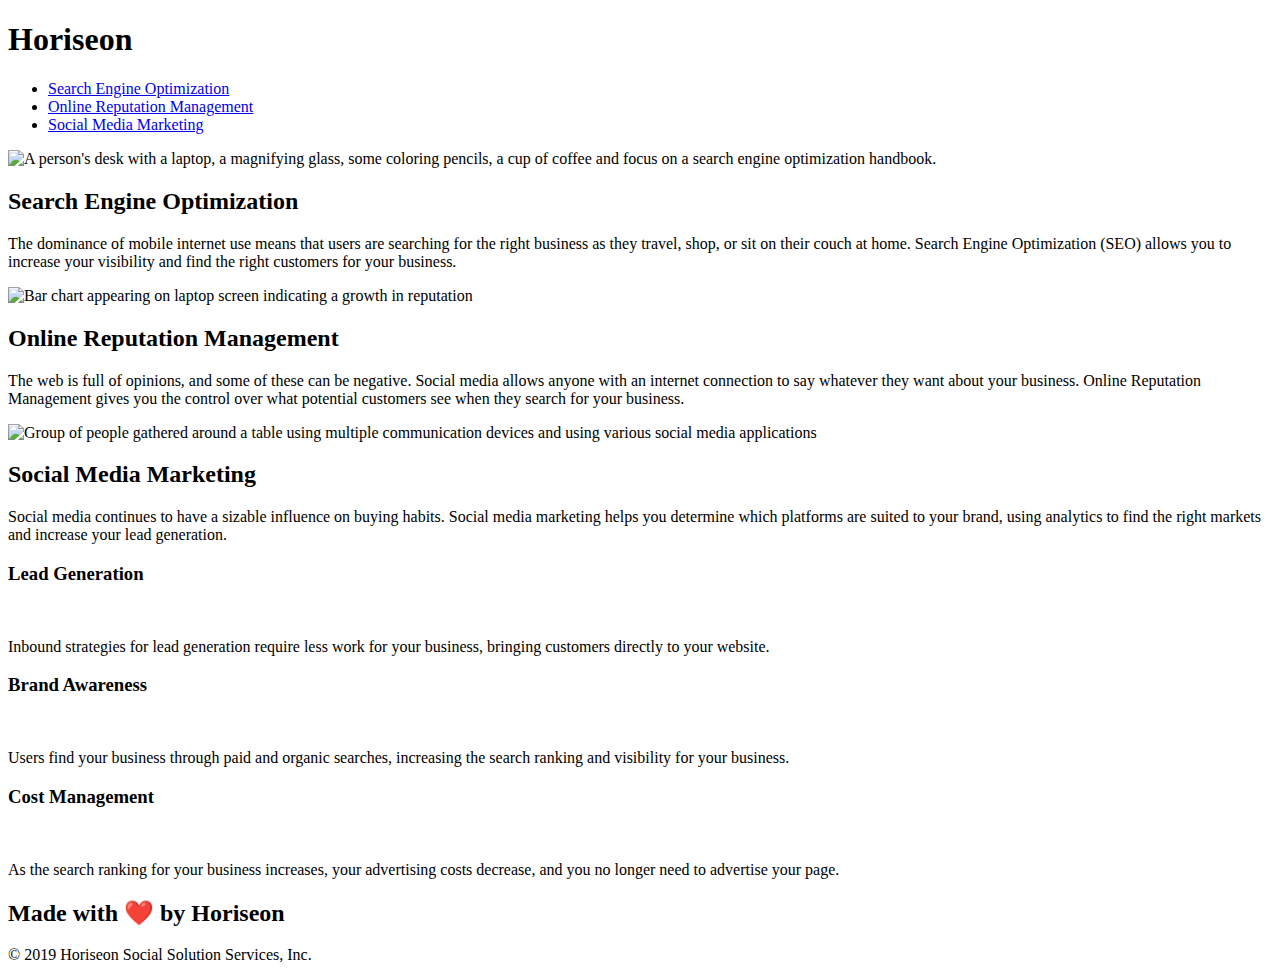
==== index.html @ dd38131c "moved index location" ====
<!DOCTYPE html>
<html lang="en-us">
  <head>
    <meta charset="UTF-8" />
    <link rel="stylesheet" href="./assets/css/style.css" />
    <title>Horiseon Social Solution Services, Inc.</title>
  </head>
  <body>
    <!--Navigation-->
    <header class="header">
      <h1>Hori<span class="seo">seo</span>n</h1>
      <nav>
        <ul>
          <li>
            <a href="#search-engine-optimization">Search Engine Optimization</a>
          </li>
          <li>
            <a href="#online-reputation-management"
              >Online Reputation Management</a
            >
          </li>
          <li>
            <a href="#social-media-marketing">Social Media Marketing</a>
          </li>
        </ul>
      </nav>
    </header>
    <!--Hero/Jumbotron-->
    <div class="hero"></div>
    <!--Website content - SEO - ORM - SMM -->
    <section class="content">
      <!--Search Engine Optimization Section - SEO-->
      <article id="search-engine-optimization" class="content-article">
        <img
          src="./assets/images/search-engine-optimization.jpg"
          alt="A person's desk with a laptop, a magnifying glass, some coloring pencils, a cup of coffee and focus on a search engine optimization handbook."
          class="float-left"
        />
        <h2>Search Engine Optimization</h2>
        <p>
          The dominance of mobile internet use means that users are searching
          for the right business as they travel, shop, or sit on their couch at
          home. Search Engine Optimization (SEO) allows you to increase your
          visibility and find the right customers for your business.
        </p>
      </article>
      <!--Online Reputation Management Section - ORM-->
      <article id="online-reputation-management" class="content-article">
        <img
          src="./assets/images/online-reputation-management.jpg"
          alt="Bar chart appearing on laptop screen indicating a growth in reputation"
          class="float-right"
        />
        <h2>Online Reputation Management</h2>
        <p>
          The web is full of opinions, and some of these can be negative. Social
          media allows anyone with an internet connection to say whatever they
          want about your business. Online Reputation Management gives you the
          control over what potential customers see when they search for your
          business.
        </p>
      </article>
      <!--Social Media Marketing Section - SMM-->
      <article id="social-media-marketing" class="content-article">
        <img
          src="./assets/images/social-media-marketing.jpg"
          alt="Group of people gathered around a table using multiple communication devices and using various social media applications"
          class="float-left"
        />
        <h2>Social Media Marketing</h2>
        <p>
          Social media continues to have a sizable influence on buying habits.
          Social media marketing helps you determine which platforms are suited
          to your brand, using analytics to find the right markets and increase
          your lead generation.
        </p>
      </article>
    </section>
    <section class="benefits">
      <article class="benefit-article">
        <h3>Lead Generation</h3>
        <img src="./assets/images/lead-generation.png" alt="" />
        <p>
          Inbound strategies for lead generation require less work for your
          business, bringing customers directly to your website.
        </p>
      </article>
      <article class="benefit-article">
        <h3>Brand Awareness</h3>
        <img src="./assets/images/brand-awareness.png" alt="" />
        <p>
          Users find your business through paid and organic searches, increasing
          the search ranking and visibility for your business.
        </p>
      </article>
      <article class="benefit-article">
        <h3>Cost Management</h3>
        <img src="./assets/images/cost-management.png" alt="" />
        <p>
          As the search ranking for your business increases, your advertising
          costs decrease, and you no longer need to advertise your page.
        </p>
      </article>
    </section>
    <!--Footer section-->
    <footer class="footer">
      <h2>Made with ❤️️ by Horiseon</h2>
      <p>&copy; 2019 Horiseon Social Solution Services, Inc.</p>
    </footer>
  </body>
</html>
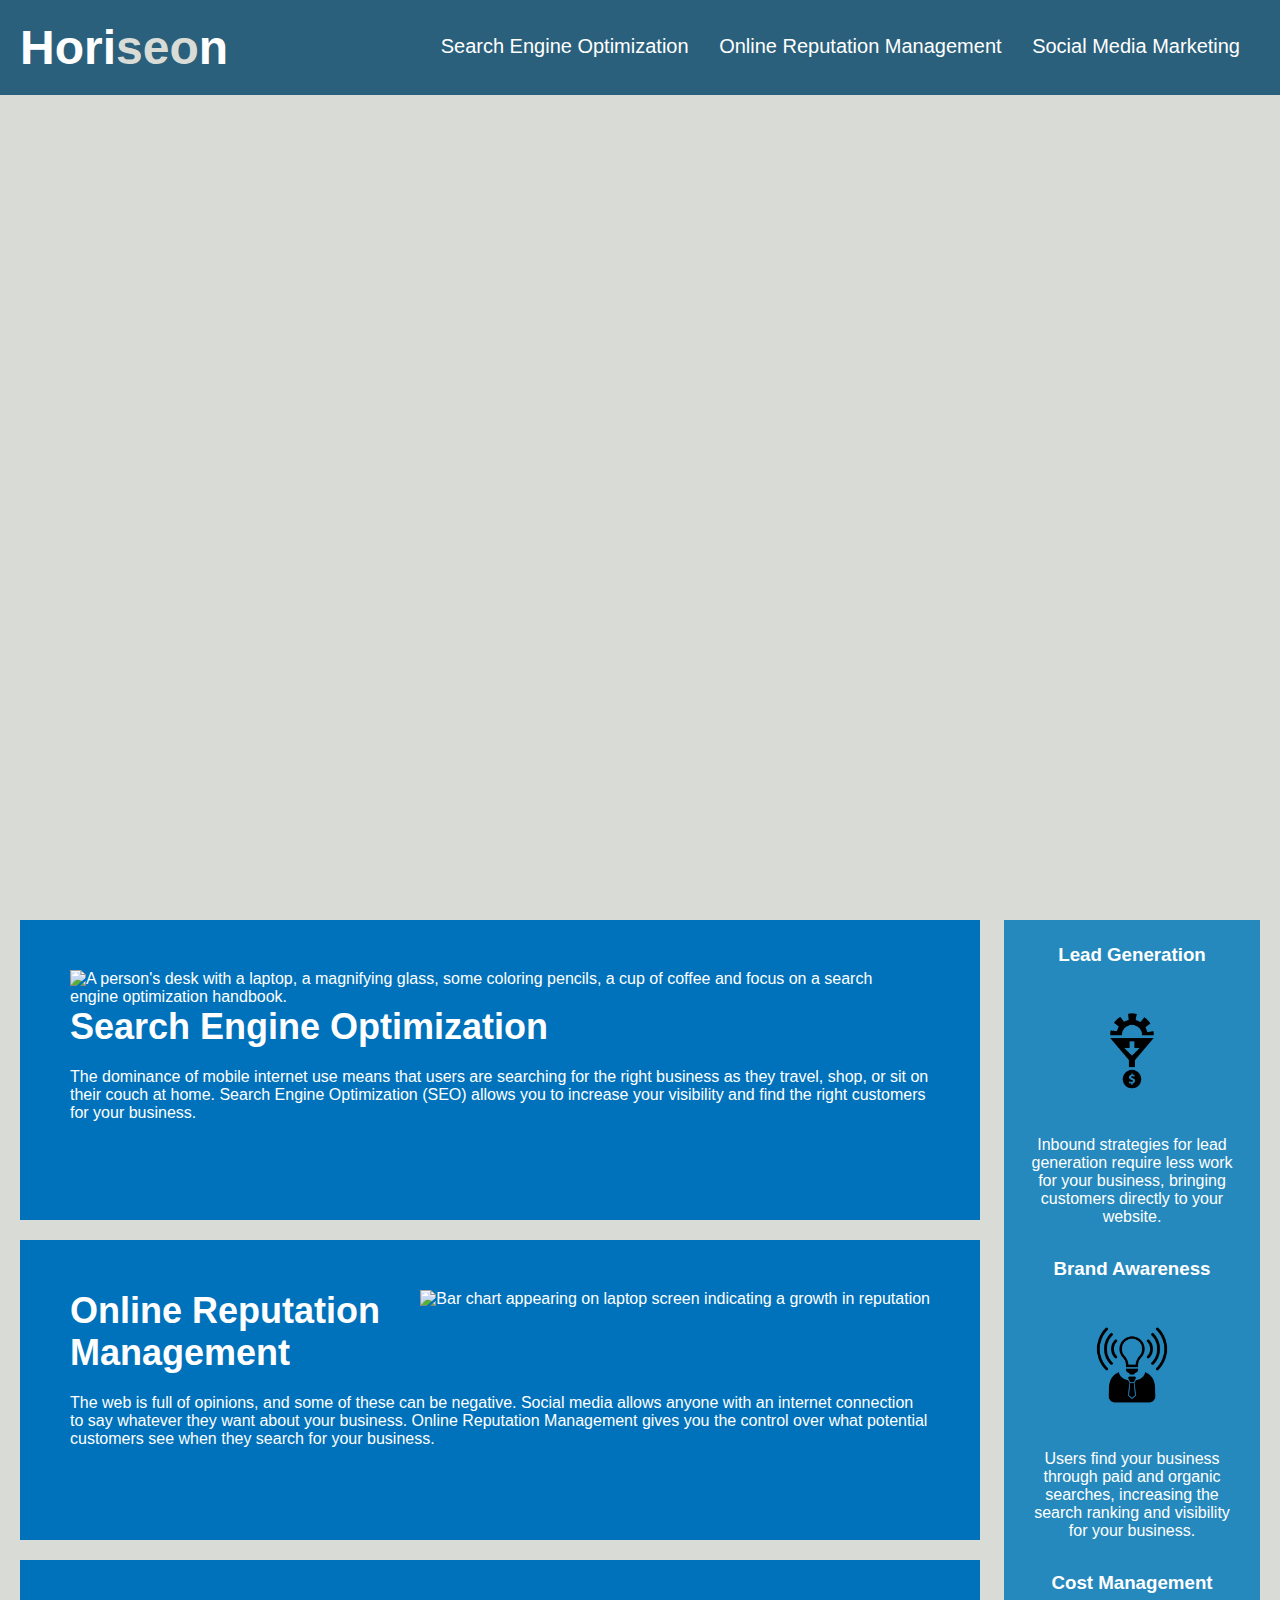
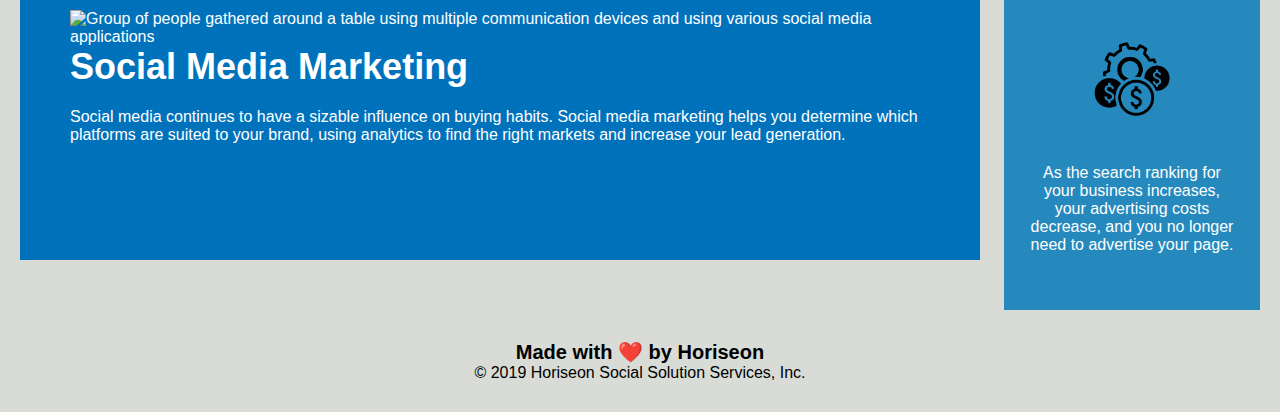
==== commit 771c4347: "repaired links" ====
--- a/index.html
+++ b/index.html
@@ -2,7 +2,7 @@
 <html lang="en-us">
   <head>
     <meta charset="UTF-8" />
-    <link rel="stylesheet" href="./assets/css/style.css" />
+    <link rel="stylesheet" href="./Develop/assets/css/style.css" />
     <title>Horiseon Social Solution Services, Inc.</title>
   </head>
   <body>
@@ -32,7 +32,7 @@
       <!--Search Engine Optimization Section - SEO-->
       <article id="search-engine-optimization" class="content-article">
         <img
-          src="./assets/images/search-engine-optimization.jpg"
+          src="./Develop/assets/images/search-engine-optimization.jpg"
           alt="A person's desk with a laptop, a magnifying glass, some coloring pencils, a cup of coffee and focus on a search engine optimization handbook."
           class="float-left"
         />
@@ -47,7 +47,7 @@
       <!--Online Reputation Management Section - ORM-->
       <article id="online-reputation-management" class="content-article">
         <img
-          src="./assets/images/online-reputation-management.jpg"
+          src="./Develop/assets/images/online-reputation-management.jpg"
           alt="Bar chart appearing on laptop screen indicating a growth in reputation"
           class="float-right"
         />
@@ -63,7 +63,7 @@
       <!--Social Media Marketing Section - SMM-->
       <article id="social-media-marketing" class="content-article">
         <img
-          src="./assets/images/social-media-marketing.jpg"
+          src="./Develop/assets/images/social-media-marketing.jpg"
           alt="Group of people gathered around a table using multiple communication devices and using various social media applications"
           class="float-left"
         />
@@ -79,7 +79,7 @@
     <section class="benefits">
       <article class="benefit-article">
         <h3>Lead Generation</h3>
-        <img src="./assets/images/lead-generation.png" alt="" />
+        <img src="./Develop/assets/images/lead-generation.png" alt="" />
         <p>
           Inbound strategies for lead generation require less work for your
           business, bringing customers directly to your website.
@@ -87,7 +87,7 @@
       </article>
       <article class="benefit-article">
         <h3>Brand Awareness</h3>
-        <img src="./assets/images/brand-awareness.png" alt="" />
+        <img src="./Develop/assets/images/brand-awareness.png" alt="" />
         <p>
           Users find your business through paid and organic searches, increasing
           the search ranking and visibility for your business.
@@ -95,7 +95,7 @@
       </article>
       <article class="benefit-article">
         <h3>Cost Management</h3>
-        <img src="./assets/images/cost-management.png" alt="" />
+        <img src="./Develop/assets/images/cost-management.png" alt="" />
         <p>
           As the search ranking for your business increases, your advertising
           costs decrease, and you no longer need to advertise your page.
--- a/Develop/assets/css/style.css
+++ b/Develop/assets/css/style.css
@@ -0,0 +1,184 @@
+/*---------------------------
+GLOBAL/GENERIC STYLING STARTS
+-----------------------------*/
+* {
+  box-sizing: border-box;
+  padding: 0;
+  margin: 0;
+}
+
+/*Landing Page background color*/
+body {
+  background-color: #d9dcd6;
+}
+
+/*Global paragraph styling*/
+p {
+  font-size: 16px;
+}
+
+/*Generic Styling to float img left / right*/
+.float-left {
+  float: left;
+  margin-right: 25px;
+}
+
+.float-right {
+  float: right;
+  margin-left: 25px;
+}
+/*---------------------------
+GLOBAL/GENERIC STYLING ENDS
+---------------------------*/
+
+/*-------------------
+HEADER STYLING STARTS
+---------------------*/
+.header {
+  padding: 20px;
+  font-family: "Trebuchet MS", "Lucida Sans Unicode", "Lucida Grande",
+    "Lucida Sans", Arial, sans-serif;
+  background-color: #2a607c;
+  color: #ffffff;
+}
+
+/*Horiseon*/
+.header h1 {
+  display: inline-block;
+  font-size: 48px;
+}
+
+/*___"seo"__*/
+.header h1 .seo {
+  color: #d9dcd6;
+}
+
+/*All header navigation buttons Styling*/
+.header nav {
+  padding-top: 15px;
+  margin-right: 20px;
+  float: right;
+  font-family: "Gill Sans", "Gill Sans MT", Calibri, "Trebuchet MS", sans-serif;
+  font-size: 20px;
+}
+
+/*Anchor styling*/
+a {
+  color: #ffffff;
+  text-decoration: none;
+}
+
+/*Unordered list - remove markers*/
+.header nav ul {
+  list-style-type: none;
+}
+
+/*Nav button positioning*/
+.header nav ul li {
+  display: inline-block;
+  margin-left: 25px;
+}
+/*-----------------
+HEADER STYLING ENDS
+-----------------*/
+
+/*------------------------------
+HERO/JUMBOTRON STYLING START/END
+------------------------------*/
+.hero {
+  height: 800px;
+  width: 100%;
+  margin-bottom: 25px;
+  background-image: url("../images/digital-marketing-meeting.jpg");
+  background-size: cover;
+  background-position: center;
+}
+
+/*--------------------------------------------------
+MAIN PAGE CONTENT STYLING - SEO - ORM - SMM - STARTS
+--------------------------------------------------*/
+.content {
+  width: 75%;
+  display: inline-block;
+  margin-left: 20px;
+}
+
+/*Content section styling and positioning*/
+.content-article {
+  margin-bottom: 20px;
+  padding: 50px;
+  height: 300px;
+  font-family: "Gill Sans", "Gill Sans MT", Calibri, "Trebuchet MS", sans-serif;
+  background-color: #0072bb;
+  color: #ffffff;
+}
+
+/*Content section Img styling*/
+.content-article img {
+  max-height: 200px;
+}
+
+/*Content Section Header Styling*/
+.content-article h2 {
+  margin-bottom: 20px;
+  font-size: 36px;
+}
+/*------------------------------------------------
+MAIN PAGE CONTENT STYLING - SEO - ORM - SMM - ENDS
+------------------------------------------------*/
+
+/*-------------------------------
+BENEFITS SECTION STYLING - STARTS
+-------------------------------*/
+.benefits {
+  margin-right: 20px;
+  padding: 24px;
+  clear: both;
+  float: right;
+  width: 20%;
+  height: 100%;
+  font-family: "Gill Sans", "Gill Sans MT", Calibri, "Trebuchet MS", sans-serif;
+  background-color: #2589bd;
+}
+
+/*Benefits section text styling*/
+.benefit-article {
+  margin-bottom: 32px;
+  color: #ffffff;
+  text-align: center;
+}
+
+/*Benefits section Header text Styling*/
+.benefit-article h3 {
+  margin-bottom: 10px;
+  text-align: center;
+}
+
+/*Benefits section image styling*/
+.benefit-article img {
+  display: block;
+  margin: 10px auto;
+  max-width: 150px;
+}
+/*---------------------------
+BENEFITS STYLING SECTION ENDS
+---------------------------*/
+
+/*-------------------
+FOOTER STYLING STARTS
+-------------------*/
+.footer {
+  padding: 30px;
+  clear: both;
+  font-family: "Trebuchet MS", "Lucida Sans Unicode", "Lucida Grande",
+    "Lucida Sans", Arial, sans-serif;
+  text-align: center;
+}
+
+/*Made with ♥ by Horeseon*/
+.footer h2 {
+  font-size: 20px;
+}
+/*-----------------
+FOOTER STYLING ENDS
+-----------------*/
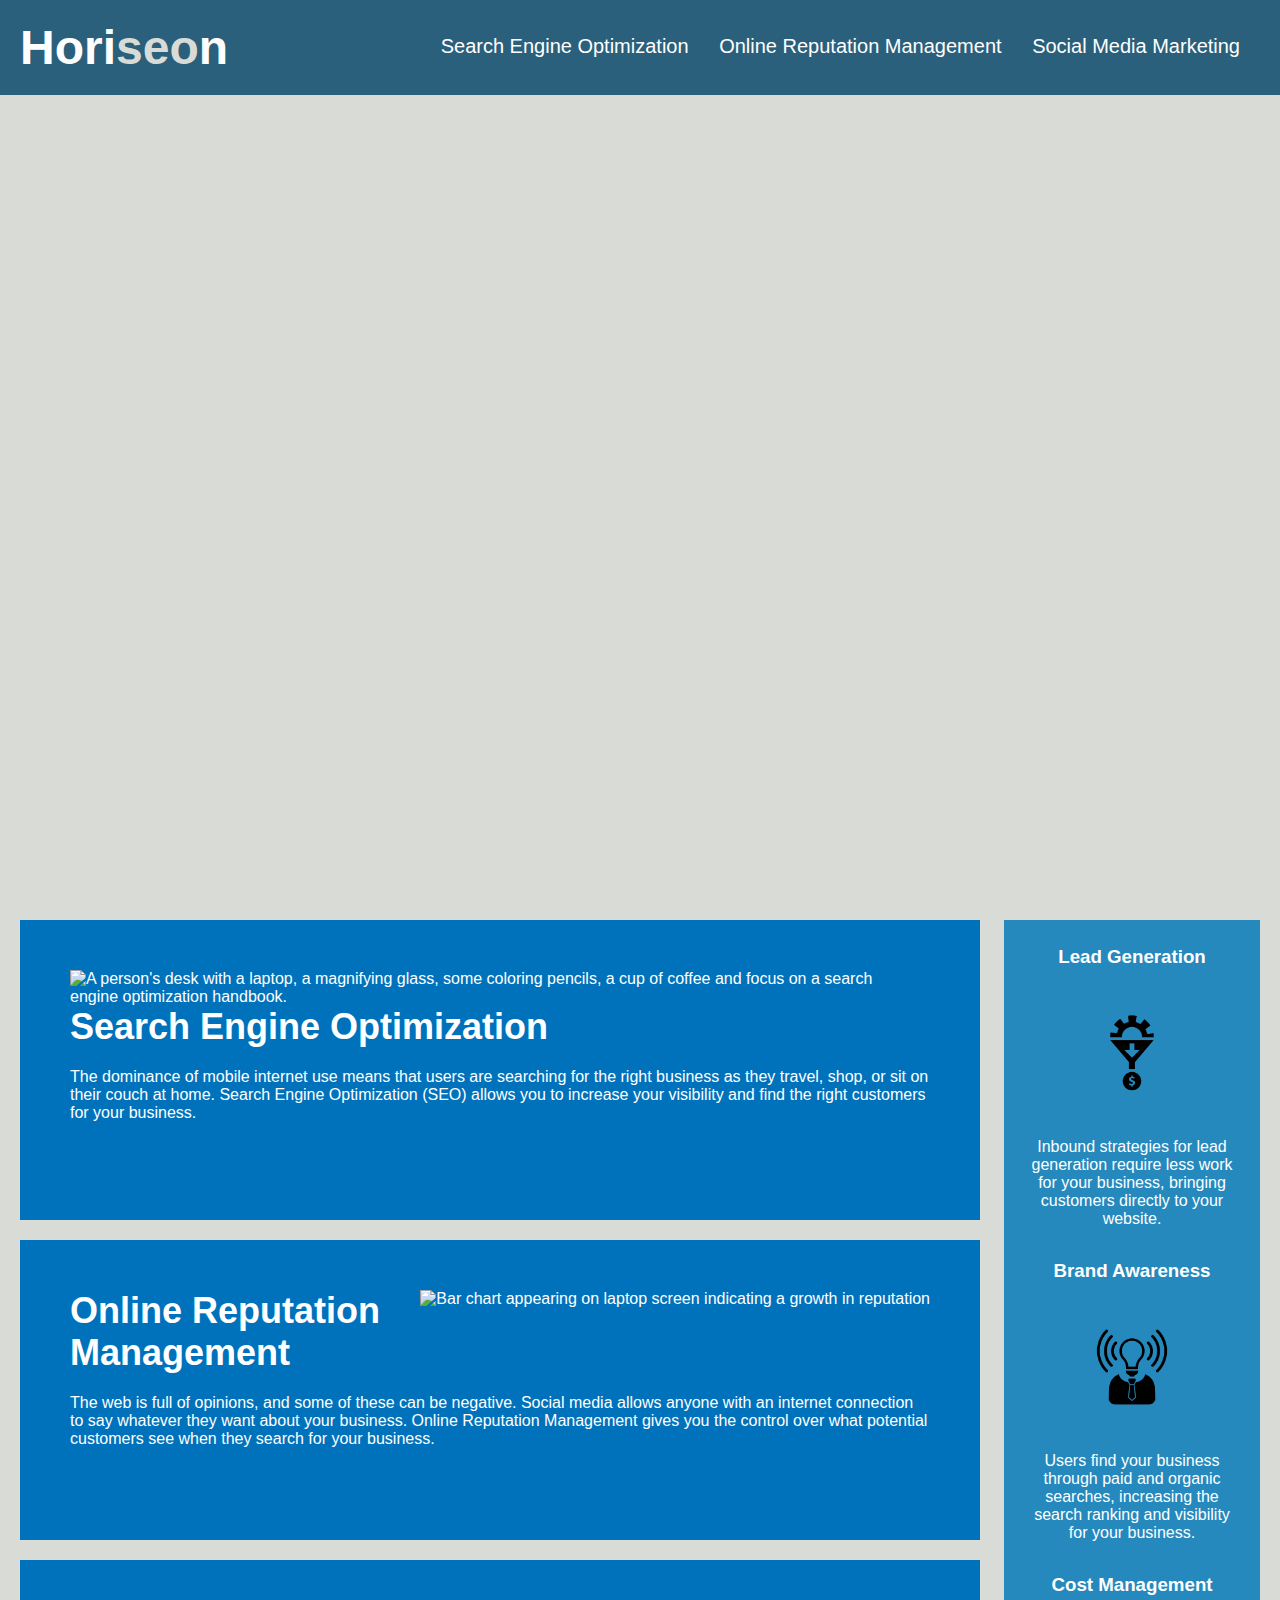
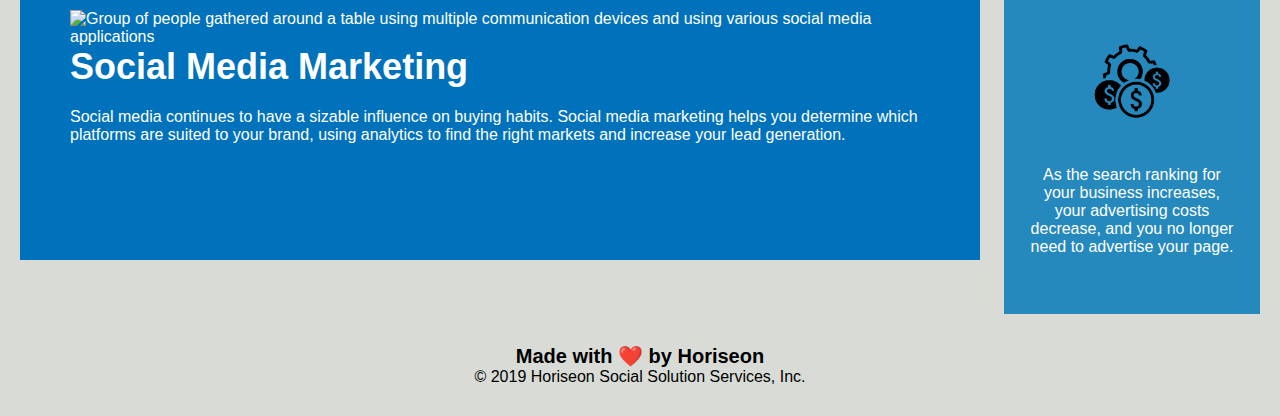
==== commit b953da57: "added comment to explain choice" ====
--- a/index.html
+++ b/index.html
@@ -96,6 +96,7 @@
       <article class="benefit-article">
         <h3>Cost Management</h3>
         <img src="./Develop/assets/images/cost-management.png" alt="" />
+        <!--leave alt blank for benefit section as the images don't really add information to the site-->
         <p>
           As the search ranking for your business increases, your advertising
           costs decrease, and you no longer need to advertise your page.
--- a/Develop/assets/css/style.css
+++ b/Develop/assets/css/style.css
@@ -132,7 +132,7 @@
 -------------------------------*/
 .benefits {
   margin-right: 20px;
-  padding: 24px;
+  padding: 26px;
   clear: both;
   float: right;
   width: 20%;
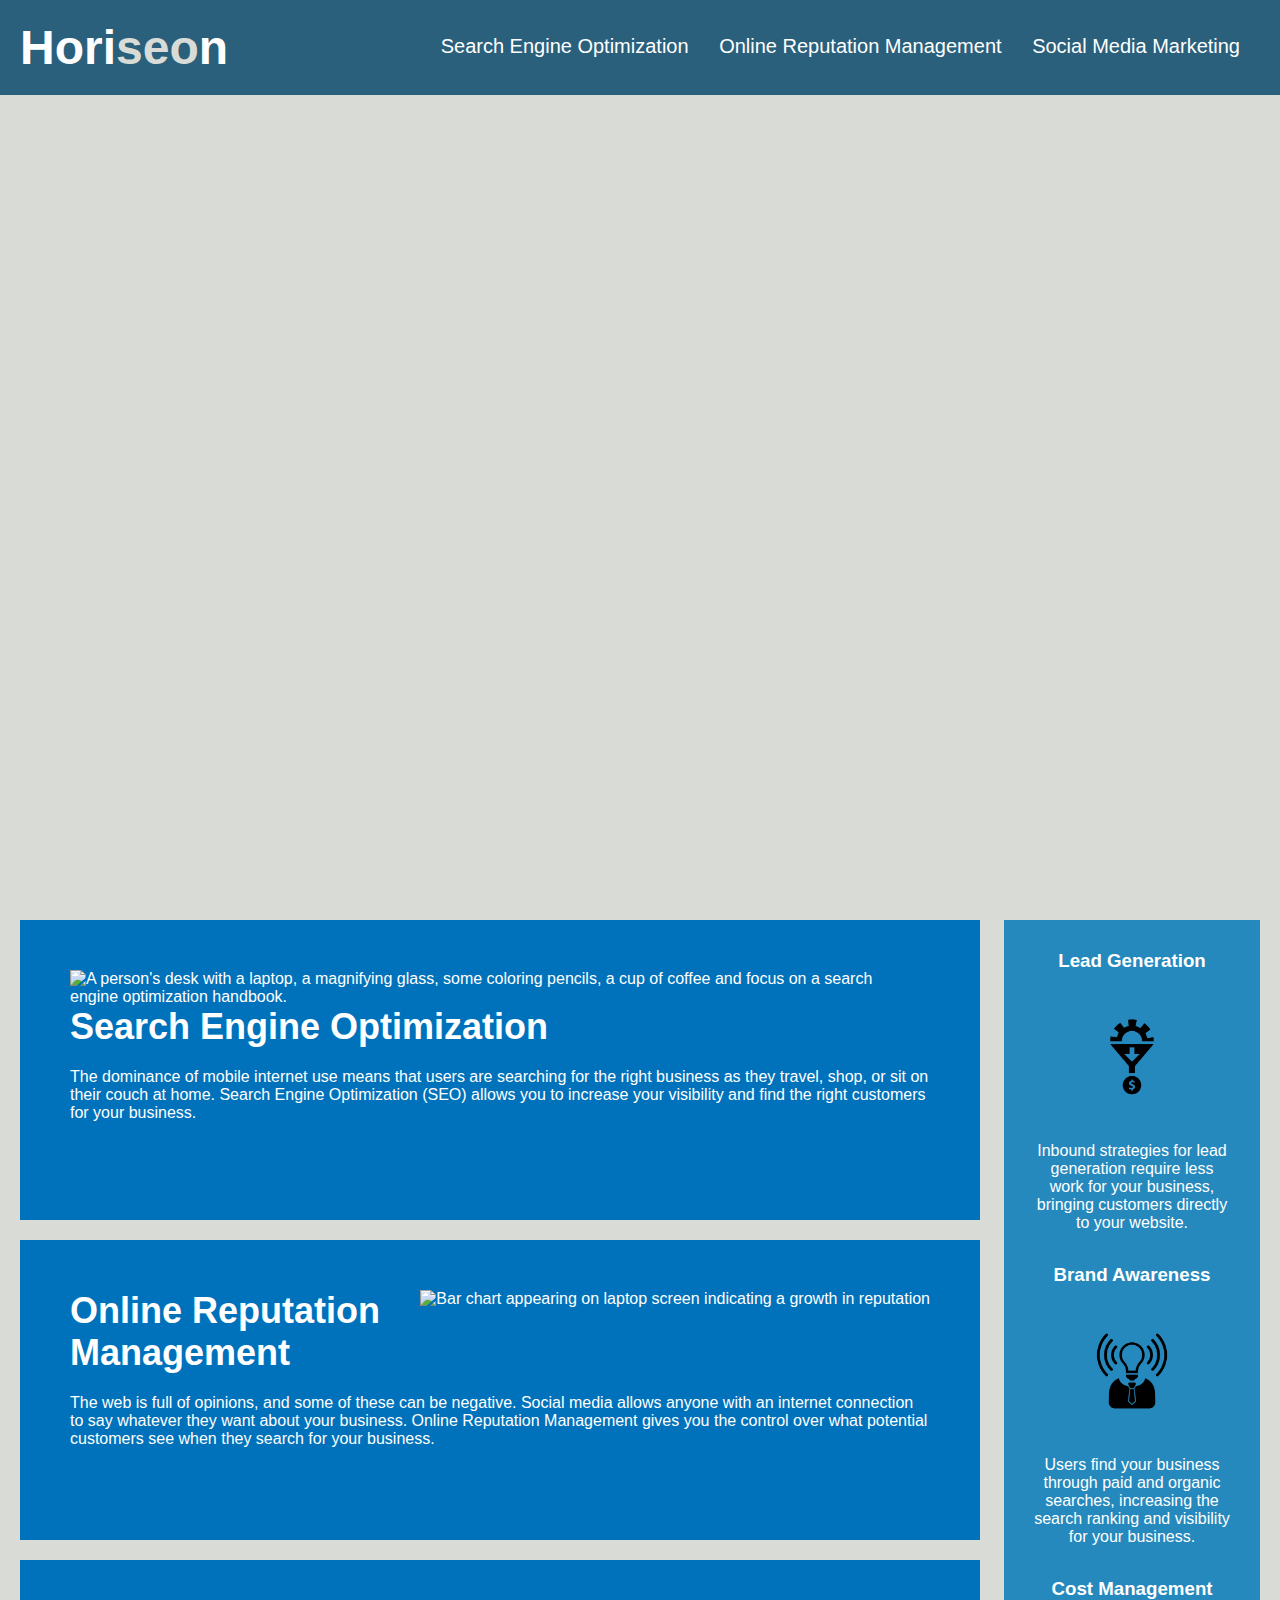
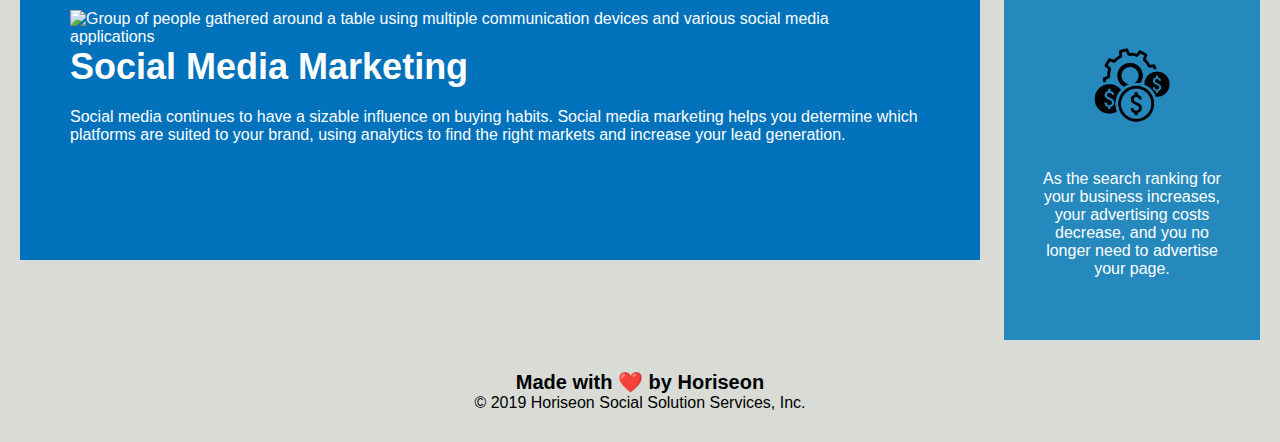
==== commit 2f4768b0: "edited img alt text" ====
--- a/index.html
+++ b/index.html
@@ -64,7 +64,7 @@
       <article id="social-media-marketing" class="content-article">
         <img
           src="./Develop/assets/images/social-media-marketing.jpg"
-          alt="Group of people gathered around a table using multiple communication devices and using various social media applications"
+          alt="Group of people gathered around a table using multiple communication devices and various social media applications"
           class="float-left"
         />
         <h2>Social Media Marketing</h2>
@@ -80,6 +80,7 @@
       <article class="benefit-article">
         <h3>Lead Generation</h3>
         <img src="./Develop/assets/images/lead-generation.png" alt="" />
+        <!--leave alt blank for benefit section as the images don't really add information to the site-->
         <p>
           Inbound strategies for lead generation require less work for your
           business, bringing customers directly to your website.
@@ -88,6 +89,7 @@
       <article class="benefit-article">
         <h3>Brand Awareness</h3>
         <img src="./Develop/assets/images/brand-awareness.png" alt="" />
+        <!--leave alt blank for benefit section as the images don't really add information to the site-->
         <p>
           Users find your business through paid and organic searches, increasing
           the search ranking and visibility for your business.
--- a/Develop/assets/css/style.css
+++ b/Develop/assets/css/style.css
@@ -132,7 +132,7 @@
 -------------------------------*/
 .benefits {
   margin-right: 20px;
-  padding: 26px;
+  padding: 30px;
   clear: both;
   float: right;
   width: 20%;
